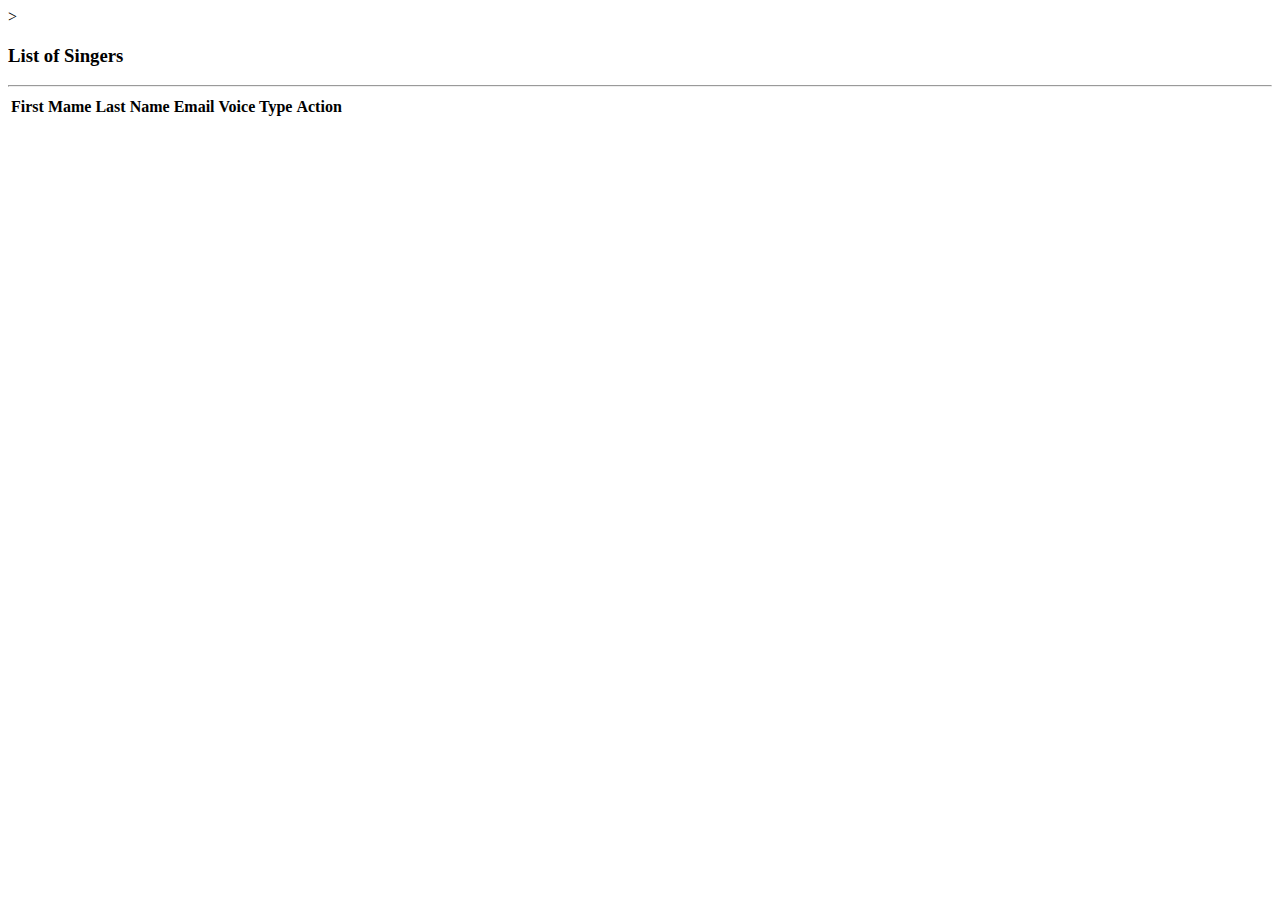
==== src/main/resources/templates/singers/singers-list.html @ c872ce87 "Spring Boot application to read Singers objects from MySql and visualize using ThymeLeaf in html pag" ====
<!DOCTYPE HTML>
<html lang="en" xmlns:th="http://www.thymeleaf.org">
<head>
    <!-- Required meta tags -->
    <meta charset="utf-8">
    <meta name="viewport" content="width=device-width, initial-scale=1, shrink-to-fit=no">
    <!-- Bootstrap CSS -->
    <link rel="stylesheet" href="https://stackpath.bootstrapcdn.com/bootstrap/4.2.1/css/bootstrap.min.css" integrity="sha384-GJzZqFGwb1QTTN6wy59ffF1BuGJpLSa9DkKMp0DgiMDm4iYMj70gZWKYbI706tWS" crossorigin="anonymous">
    <!-- Title -->>
    <title>Spring Boot Singers Thymeleaf CRUD App - Hello World</title>
</head>
<body>
<div class="container">
    <h3>List of Singers</h3>
    <hr>
    <!-- create a Add button -->
    <!-- @ symbol is Reference to context path of your application app root -->

    <!-- create a table -->
    <table class="table table-bordered table-striped">
        <thead class="thead-dark">
            <th>First Mame</th>
            <th>Last Name</th>
            <th>Email</th>
            <th>Voice Type</th>
            <th>Action</th>
        </thead>
        <tbody>
            <!-- loop over each tempSinger at "singers". Singers are given by Model and they are a List => Array List -->
            <!--/*@thymesVar id="singers" type="com.msz.SpringBootSingersTheymeLeafCrudApp.controler.SingerControler"*/-->
            <tr th:each="tempSinger : ${singers}">
                <td th:text="${tempSinger.firstName}" />
                <td th:text="${tempSinger.lastName}" />
                <td th:text="${tempSinger.email}" />
                <td th:text="${tempSinger.voiceType}" />
                <!-- new button for update singer -->
            </tr>
        </tbody>
    </table>
</div>
</body>
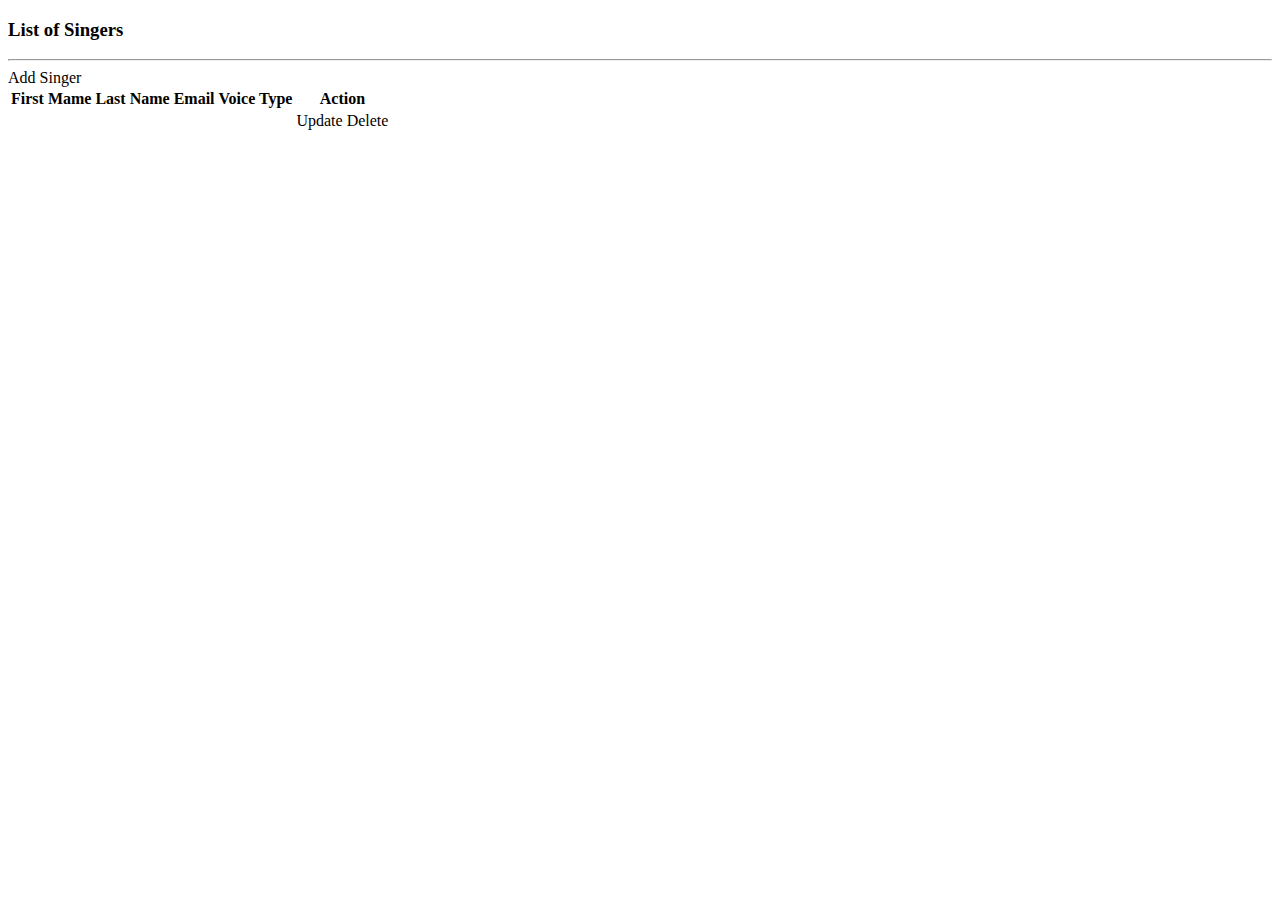
==== commit f1cba5cb: "Added all functionalities for CRUD app" ====
--- a/src/main/resources/templates/singers/singers-list.html
+++ b/src/main/resources/templates/singers/singers-list.html
@@ -6,7 +6,7 @@
     <meta name="viewport" content="width=device-width, initial-scale=1, shrink-to-fit=no">
     <!-- Bootstrap CSS -->
     <link rel="stylesheet" href="https://stackpath.bootstrapcdn.com/bootstrap/4.2.1/css/bootstrap.min.css" integrity="sha384-GJzZqFGwb1QTTN6wy59ffF1BuGJpLSa9DkKMp0DgiMDm4iYMj70gZWKYbI706tWS" crossorigin="anonymous">
-    <!-- Title -->>
+    <!-- Title -->
     <title>Spring Boot Singers Thymeleaf CRUD App - Hello World</title>
 </head>
 <body>
@@ -15,7 +15,10 @@
     <hr>
     <!-- create a Add button -->
     <!-- @ symbol is Reference to context path of your application app root -->
-
+    <a th:href="@{/api/showFormForAdd}"
+       class="btn btn-primary brn-sm mb-3">
+        Add Singer
+    </a>
     <!-- create a table -->
     <table class="table table-bordered table-striped">
         <thead class="thead-dark">
@@ -27,13 +30,25 @@
         </thead>
         <tbody>
             <!-- loop over each tempSinger at "singers". Singers are given by Model and they are a List => Array List -->
-            <!--/*@thymesVar id="singers" type="com.msz.SpringBootSingersTheymeLeafCrudApp.controler.SingerControler"*/-->
+            <!--/*@thymesVar id="singers" type="com.msz.SpringBootSingersTheymeLeafCrudApp.controller.SingerControler"*/-->
             <tr th:each="tempSinger : ${singers}">
                 <td th:text="${tempSinger.firstName}" />
                 <td th:text="${tempSinger.lastName}" />
                 <td th:text="${tempSinger.email}" />
                 <td th:text="${tempSinger.voiceType}" />
-                <!-- new button for update singer -->
+                <td>
+                    <!-- new button for update singer -->
+                    <a th:href="@{/api/showFormForUpdate(singerId=${tempSinger.id})}"
+                       class="btn btn-info btn-sm">
+                        Update
+                    </a>
+                    <!-- new button for delete singer -->
+                    <a th:href="@{/api/delete(singerId=${tempSinger.id})}"
+                       class="btn btn-danger btn-sm"
+                       th:onclick="if (!confirm('Are you sure you want to delete this singer: [(${tempSinger.firstName})] [(${tempSinger.lastName})] ?')) return false">
+                        Delete
+                    </a>
+                </td>
             </tr>
         </tbody>
     </table>
